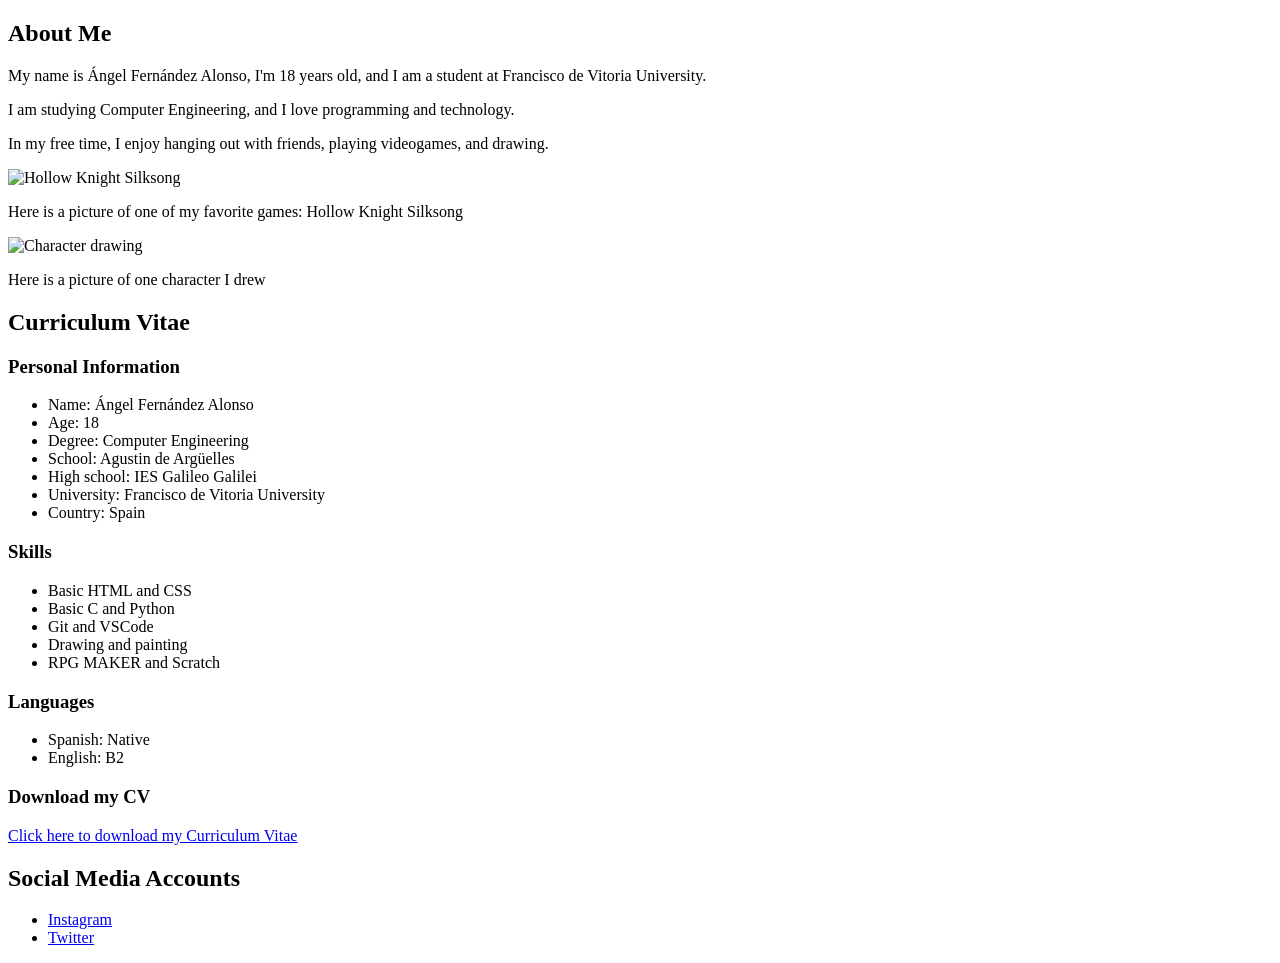
==== docs/public/about.html @ 405864bd "Topic page with Images" ====
<!DOCTYPE html> 
<html> 
	<head> 
		<title>About Me</title> 
		<link rel="stylesheet" href="../css/about.css"> 
	</head>
	<body>

    <section class="intro">
        <h1>About Me</h1>
        <p>My name is Ángel Fernández Alonso, I'm 18 years old, and I am a student at Francisco de Vitoria University.</p>
        <p>I am studying Computer Engineering, and I love programming and technology.</p>
        <p>In my free time, I enjoy hanging out with friends, playing videogames, and drawing.</p>
    </section>

    <section class="images">
        <img src="../images/Silksong_Trabajo.webp" width="500" height="300" alt="Hollow Knight Silksong">
        <p>Here is a picture of one of my favorite games: Hollow Knight Silksong</p>

        <img src="../images/Choso_Kamo.png" width="400" height="500" alt="Character drawing">
        <p>Here is a picture of one character I drew</p>
    </section>

    <section class="container">
        <h2>Curriculum Vitae</h2>

        <h3>Personal Information</h3>
        <ul>
            <li>Name: Ángel Fernández Alonso</li>
            <li>Age: 18</li>
            <li>Degree: Computer Engineering</li>
	    <li>School: Agustin de Argüelles</li>
	    <li>High school: IES Galileo Galilei</li>
            <li>University: Francisco de Vitoria University</li>
            <li>Country: Spain</li>
        </ul>

        <h3>Skills</h3>
        <ul>
            <li>Basic HTML and CSS</li>
            <li>Basic C and Python</li>
	    <li>Git and VSCode</li>
	    <li>Drawing and painting</li>
	    <li>RPG MAKER and Scratch</li>
        </ul>

        <h3>Languages</h3>
        <ul>
            <li>Spanish: Native</li>
            <li>English: B2</li>
        </ul>

        <h3>Download my CV</h3>
	<a href="../Cv/Ángel_Fernández_Alonso_CV.pdf" download target="_blanck">
            Click here to download my Curriculum Vitae
        </a>
    </section>

    <section class="social">
        <h2>Social Media Accounts</h2>
        <ul>
            <li><a href="https://www.instagram.com/anllel_fedez/">Instagram</a></li>
            <li><a href="https://x.com/craftelpro_90">Twitter</a></li>
        </ul>
    </section>
</main>
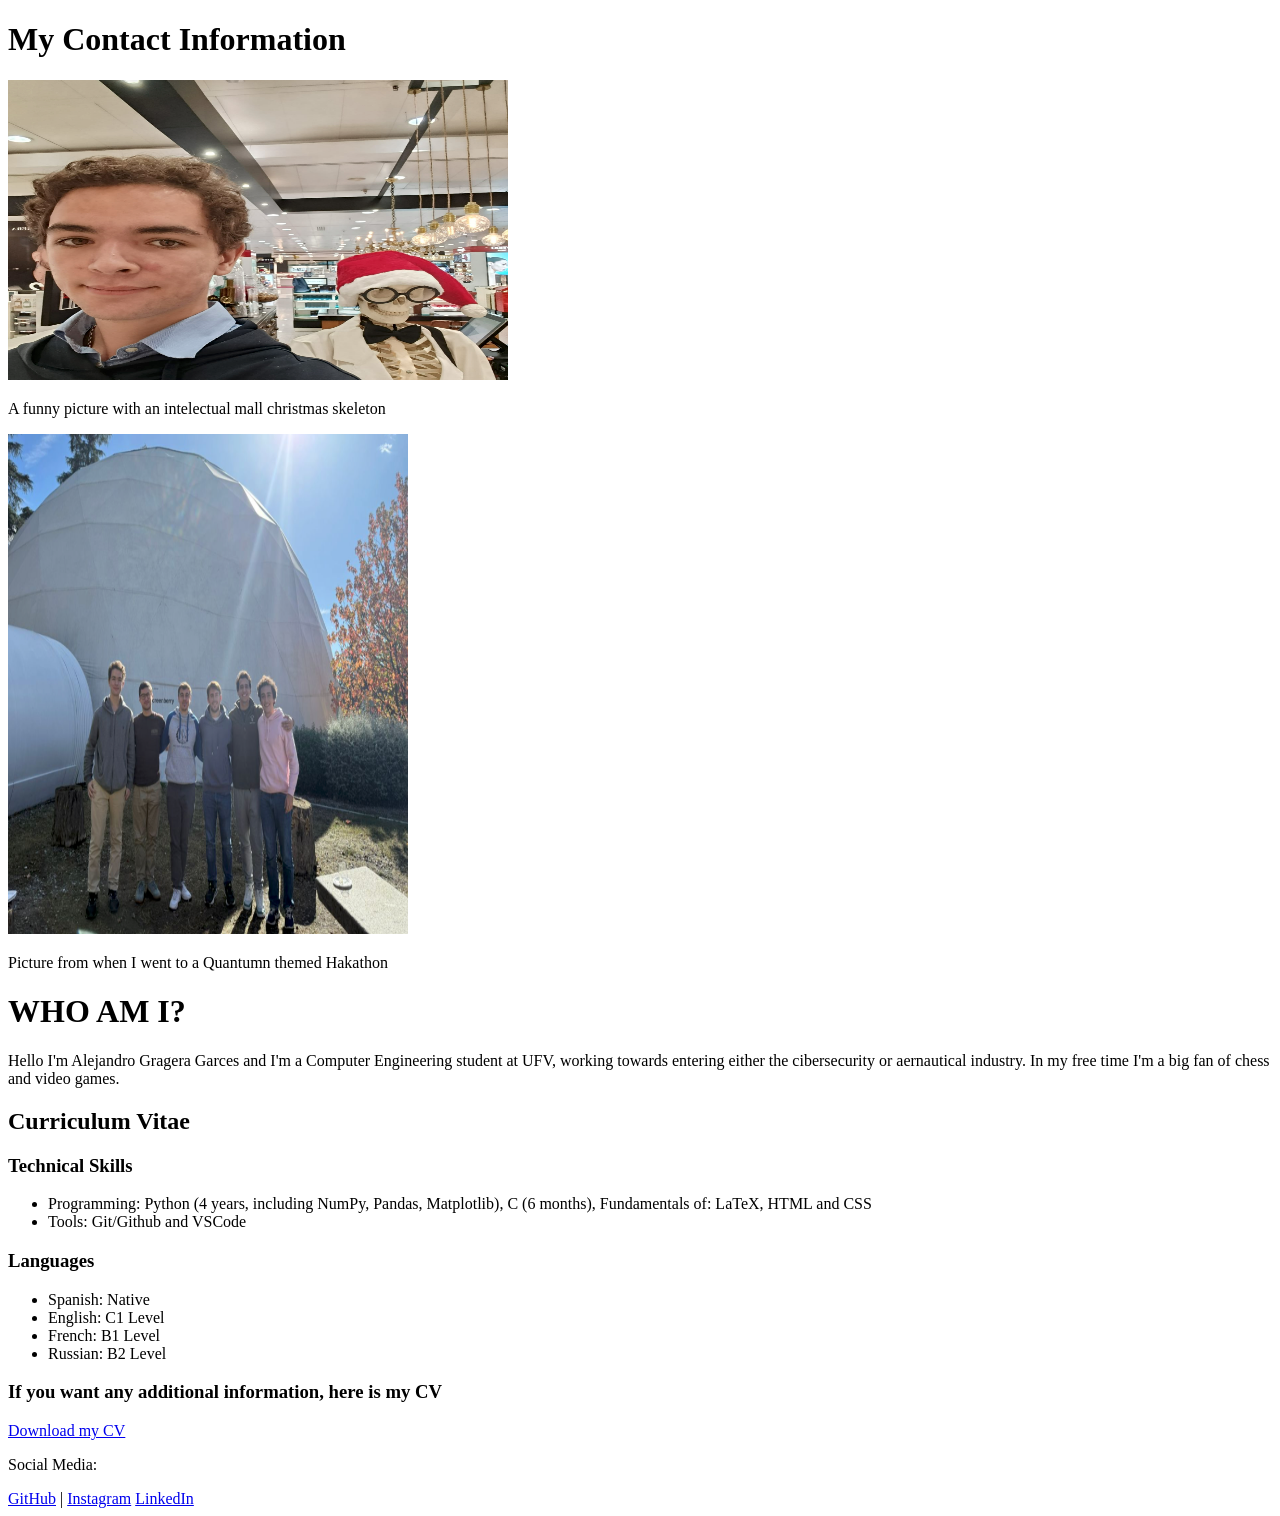
==== commit 3288bed6: "about page template + Fotos + CV" ====
--- a/docs/public/about.html
+++ b/docs/public/about.html
@@ -6,61 +6,49 @@
 	</head>
 	<body>
 
-    <section class="intro">
-        <h1>About Me</h1>
-        <p>My name is Ángel Fernández Alonso, I'm 18 years old, and I am a student at Francisco de Vitoria University.</p>
-        <p>I am studying Computer Engineering, and I love programming and technology.</p>
-        <p>In my free time, I enjoy hanging out with friends, playing videogames, and drawing.</p>
-    </section>
+    <div class="header">
+    <h1>My Contact Information</h1>
+    </div>
 
-    <section class="images">
-        <img src="../images/Silksong_Trabajo.webp" width="500" height="300" alt="Hollow Knight Silksong">
-        <p>Here is a picture of one of my favorite games: Hollow Knight Silksong</p>
+    <div class="images">
+        <img src="../images/Christmas_Skeleton.png" width="500" height="300" alt="Christmas Skeleton">
+        <p>A funny picture with an intelectual mall christmas skeleton</p>
 
-        <img src="../images/Choso_Kamo.png" width="400" height="500" alt="Character drawing">
-        <p>Here is a picture of one character I drew</p>
-    </section>
+        <img src="../images/Competition_Quantum.png" width="400" height="500" alt="The White DOME">
+        <p>Picture from when I went to a Quantumn themed Hakathon</p>
+    </div>
 
-    <section class="container">
+
+    <div class="description">
+        <h1>WHO AM I?</h1>
+        <p>Hello I'm Alejandro Gragera Garces and I'm a Computer Engineering student at UFV, working towards entering either the cibersecurity or aernautical industry. In my free time I'm a big fan of chess and video games.</p>
+    </div>
+
+    <div class="content">
         <h2>Curriculum Vitae</h2>
 
-        <h3>Personal Information</h3>
+        <h3>Technical Skills</h3>
         <ul>
-            <li>Name: Ángel Fernández Alonso</li>
-            <li>Age: 18</li>
-            <li>Degree: Computer Engineering</li>
-	    <li>School: Agustin de Argüelles</li>
-	    <li>High school: IES Galileo Galilei</li>
-            <li>University: Francisco de Vitoria University</li>
-            <li>Country: Spain</li>
-        </ul>
-
-        <h3>Skills</h3>
-        <ul>
-            <li>Basic HTML and CSS</li>
-            <li>Basic C and Python</li>
-	    <li>Git and VSCode</li>
-	    <li>Drawing and painting</li>
-	    <li>RPG MAKER and Scratch</li>
+            <li>Programming: Python (4 years, including NumPy, Pandas, Matplotlib), C (6 months), Fundamentals of: LaTeX, HTML and CSS</li>
+            <li>Tools: Git/Github and VSCode</li>
         </ul>
 
         <h3>Languages</h3>
         <ul>
             <li>Spanish: Native</li>
-            <li>English: B2</li>
+            <li>English: C1 Level
+            <li>French: B1 Level</li>
+            <li>Russian: B2 Level</li>
         </ul>
+    
+        <h3>If you want any additional information, here is my CV</h3>
+	<a href="../images/CV_Alejandro_Gragera.pdf" download> Download my CV</a>
+    </div>
 
-        <h3>Download my CV</h3>
-	<a href="../Cv/Ángel_Fernández_Alonso_CV.pdf" download target="_blanck">
-            Click here to download my Curriculum Vitae
-        </a>
-    </section>
-
-    <section class="social">
-        <h2>Social Media Accounts</h2>
-        <ul>
-            <li><a href="https://www.instagram.com/anllel_fedez/">Instagram</a></li>
-            <li><a href="https://x.com/craftelpro_90">Twitter</a></li>
-        </ul>
-    </section>
+    <div class="footer">
+        <p> Social Media:</p>
+        <a href="https://github.com/alejandro-gragera-garces">GitHub</a> |
+        <a href="https://instagram.com/alejandroo.g7/">Instagram</a>
+        <a href="https://www.linkedin.com/in/alejandro-gragera-garcés-6b9ba8255/?locale=es">LinkedIn</a>
+    </div>
 </main>
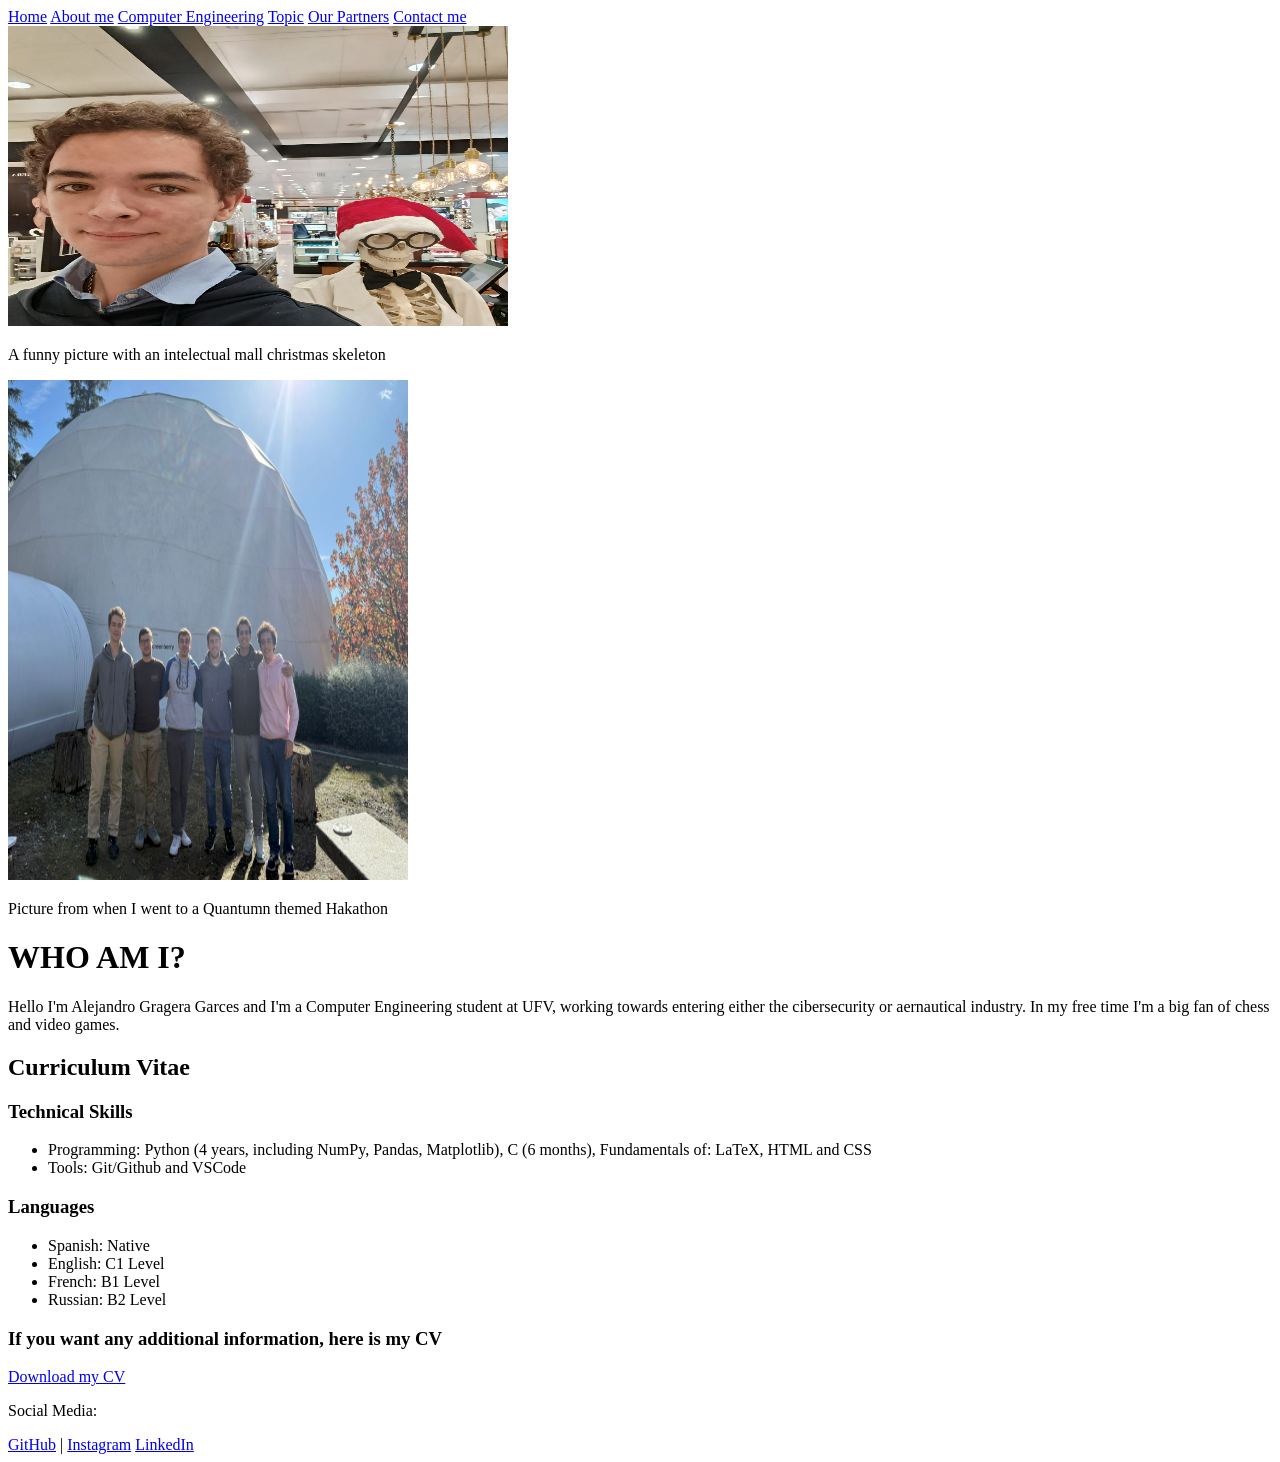
==== commit 459ffb6e: "Identation mistakes and menu errors" ====
--- a/docs/public/about.html
+++ b/docs/public/about.html
@@ -1,13 +1,22 @@
 <!DOCTYPE html> 
 <html> 
-	<head> 
-		<title>About Me</title> 
-		<link rel="stylesheet" href="../css/about.css"> 
-	</head>
-	<body>
+<head> 
+	<title>About Me</title> 
+	<link rel="stylesheet" href="../css/about.css"> 
+</head>
+<body>
 
     <div class="header">
-    <h1>My Contact Information</h1>
+        
+    </div>
+
+    <div class="menu">
+        <a href="../index.html">Home</a>
+        <a href="about.html">About me</a>
+        <a href="degree.html">Computer Engineering</a>
+        <a href="topic.html">Topic</a>
+        <a href="net.html">Our Partners</a>
+        <a href="contact.html">Contact me</a>
     </div>
 
     <div class="images">
@@ -51,4 +60,5 @@
         <a href="https://instagram.com/alejandroo.g7/">Instagram</a>
         <a href="https://www.linkedin.com/in/alejandro-gragera-garcés-6b9ba8255/?locale=es">LinkedIn</a>
     </div>
-</main>+</body>
+</html>
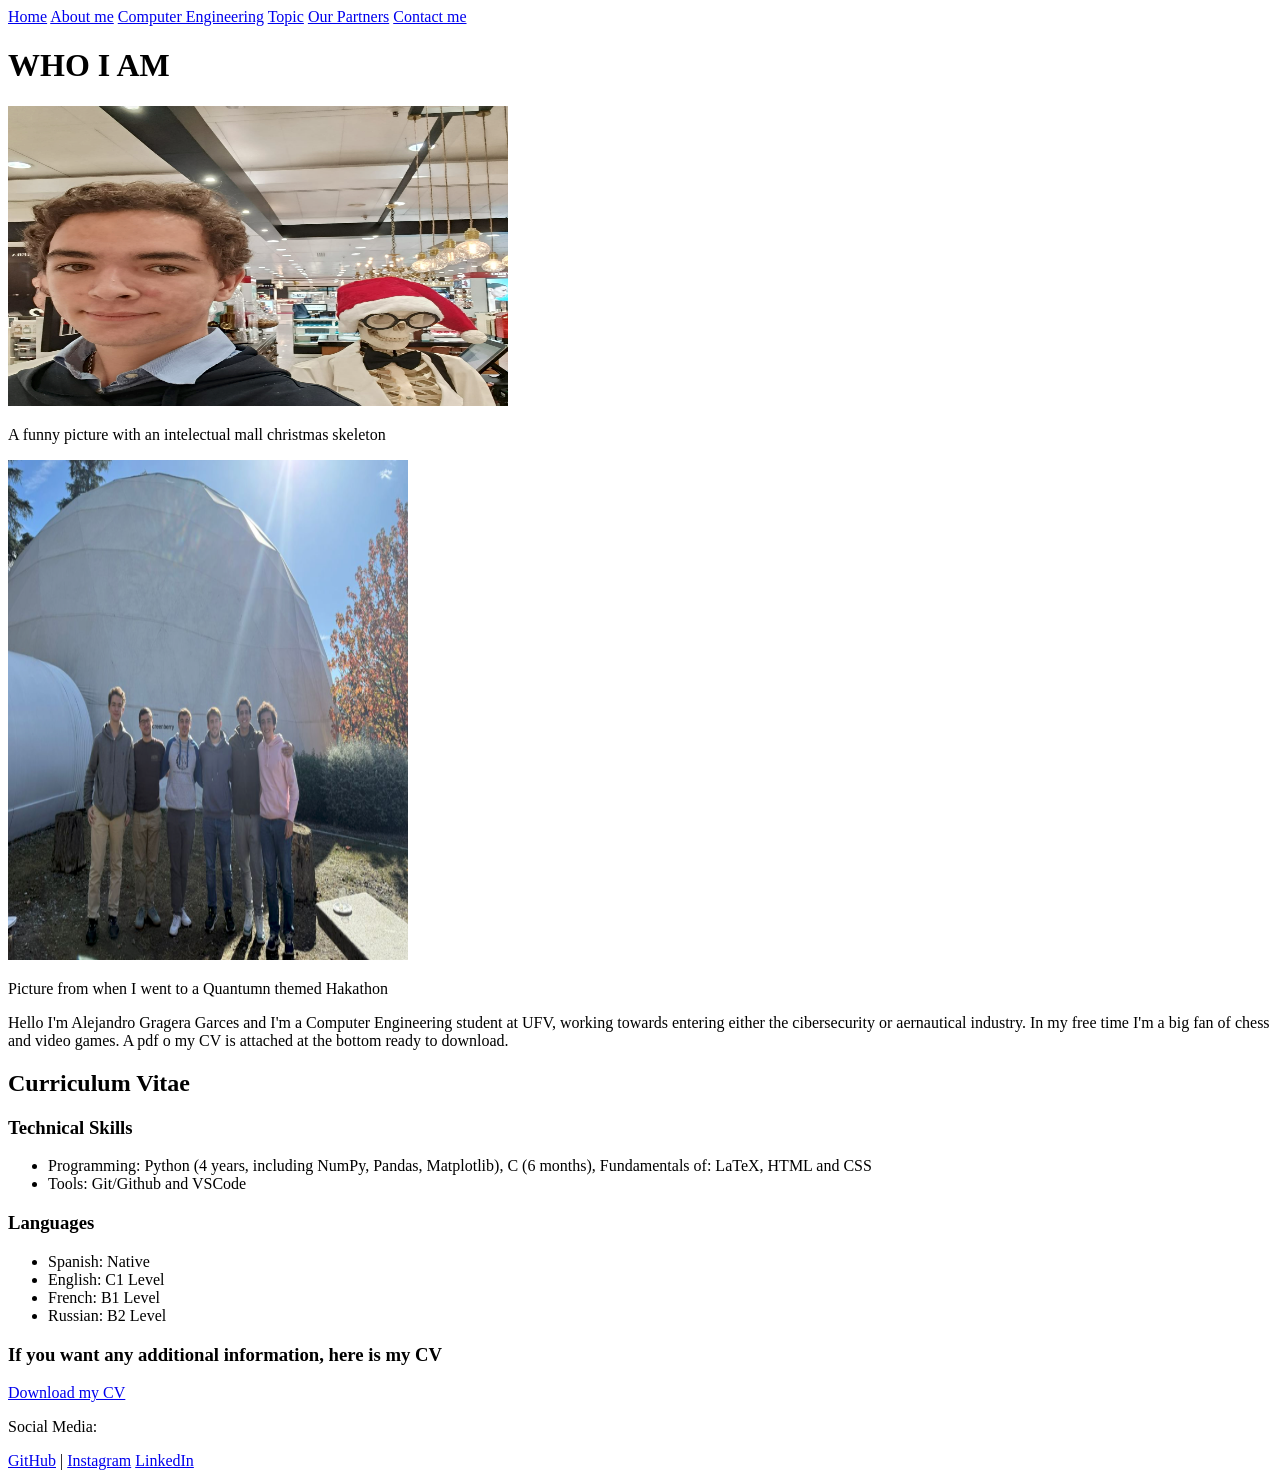
==== commit 52eed230: "fce Template completed" ====
--- a/docs/public/about.html
+++ b/docs/public/about.html
@@ -3,12 +3,7 @@
 <head> 
 	<title>About Me</title> 
 	<link rel="stylesheet" href="../css/about.css"> 
-</head>
-<body>
-
-    <div class="header">
-        
-    </div>
+</head><body>
 
     <div class="menu">
         <a href="../index.html">Home</a>
@@ -18,6 +13,12 @@
         <a href="net.html">Our Partners</a>
         <a href="contact.html">Contact me</a>
     </div>
+
+    <div class="header">
+        <h1>WHO I AM</h1>
+    </div>
+
+
 
     <div class="images">
         <img src="../images/Christmas_Skeleton.png" width="500" height="300" alt="Christmas Skeleton">
@@ -29,8 +30,7 @@
 
 
     <div class="description">
-        <h1>WHO AM I?</h1>
-        <p>Hello I'm Alejandro Gragera Garces and I'm a Computer Engineering student at UFV, working towards entering either the cibersecurity or aernautical industry. In my free time I'm a big fan of chess and video games.</p>
+        <p>Hello I'm Alejandro Gragera Garces and I'm a Computer Engineering student at UFV, working towards entering either the cibersecurity or aernautical industry. In my free time I'm a big fan of chess and video games. A pdf o my CV is attached at the bottom ready to download.</p>
     </div>
 
     <div class="content">
@@ -60,5 +60,5 @@
         <a href="https://instagram.com/alejandroo.g7/">Instagram</a>
         <a href="https://www.linkedin.com/in/alejandro-gragera-garcés-6b9ba8255/?locale=es">LinkedIn</a>
     </div>
-</body>
+</body> 
 </html>
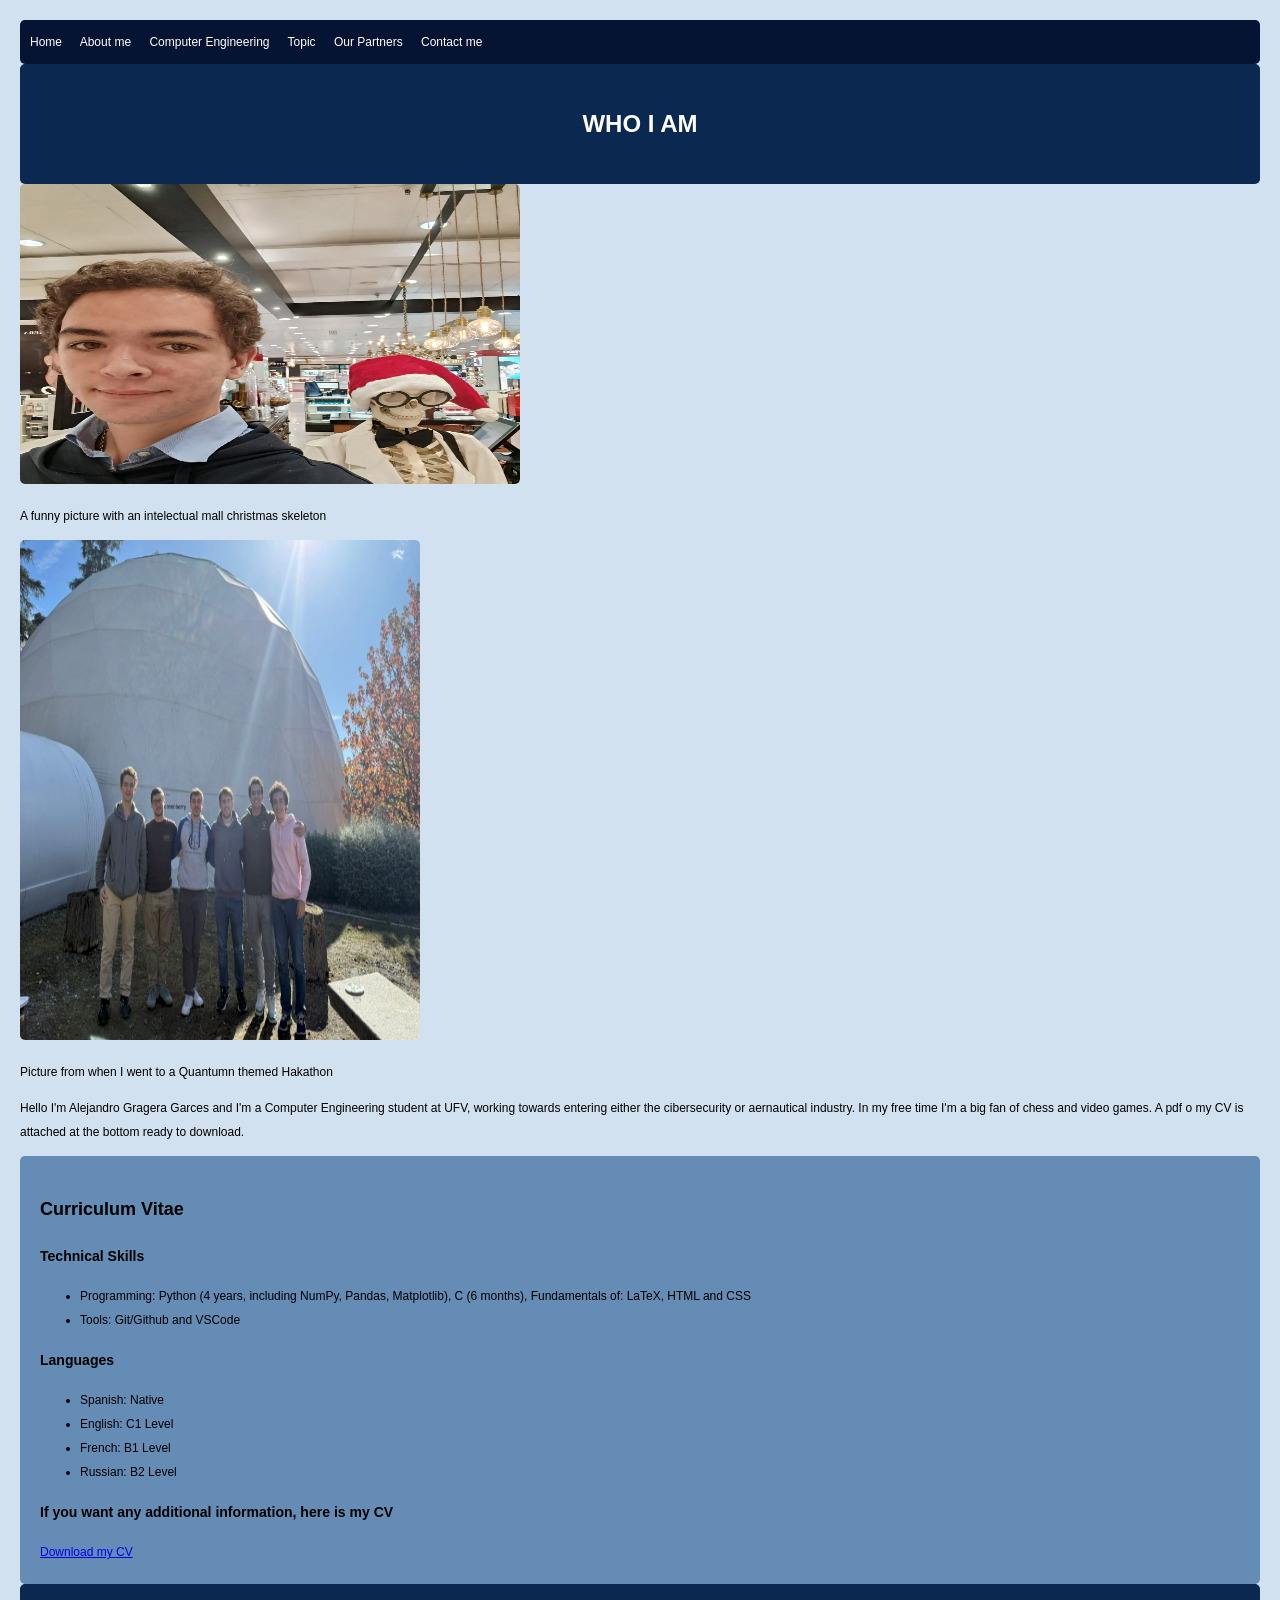
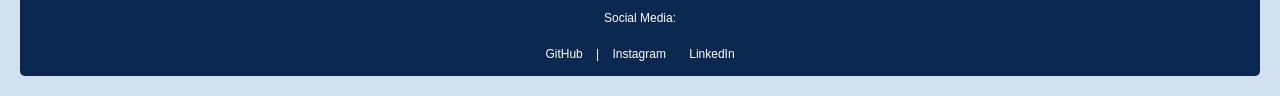
==== commit 0438ec20: "First Complete  Draft for Web Page" ====
--- a/docs/public/about.html
+++ b/docs/public/about.html
@@ -2,7 +2,7 @@
 <html> 
 <head> 
 	<title>About Me</title> 
-	<link rel="stylesheet" href="../css/about.css"> 
+	<link rel="stylesheet" href="../css/styles.css"> 
 </head><body>
 
     <div class="menu">
--- a/docs/css/styles.css
+++ b/docs/css/styles.css
@@ -0,0 +1,68 @@
+* {
+    border-radius: 5px;
+}
+
+body {
+    background-color: rgb(210, 225, 240);
+    font-family: Arial, sans-serif;
+    font-size: 12px;
+    line-height: 2;
+    padding: 20px;
+    margin: 0;
+}
+
+.header {
+    background-color: rgb(10, 40, 80);
+    color: rgb(255, 255, 255);
+    padding: 20px;
+    text-align: center;
+}
+
+.menu {
+    background: rgb(5, 20, 50);
+    padding: 10px;
+}
+
+.menu a {
+    color: rgb(255, 255, 255);
+    text-decoration: none;
+    margin-right: 15px;
+}
+
+.middle {
+    display: flex;
+}
+
+.box-left, .box-right {
+    background-color: rgb(100, 140, 180);
+    padding: 20px;
+    width: 50%;
+}
+
+.content {
+    background-color: rgb(100, 140, 180);
+    padding: 20px;
+}
+
+.footer {
+    background-color: rgb(10, 40, 80);
+    color: rgb(255, 255, 255);
+    padding: 10px;
+    text-align: center;
+}
+
+.footer a {
+    color: rgb(255, 255, 255);
+    text-decoration: none;
+    margin: 0 10px;
+}
+
+th, td {
+    padding: 8px;
+    text-align: center;
+}
+
+th {
+    background-color: rgb(10, 40, 80);
+    color: white;
+}
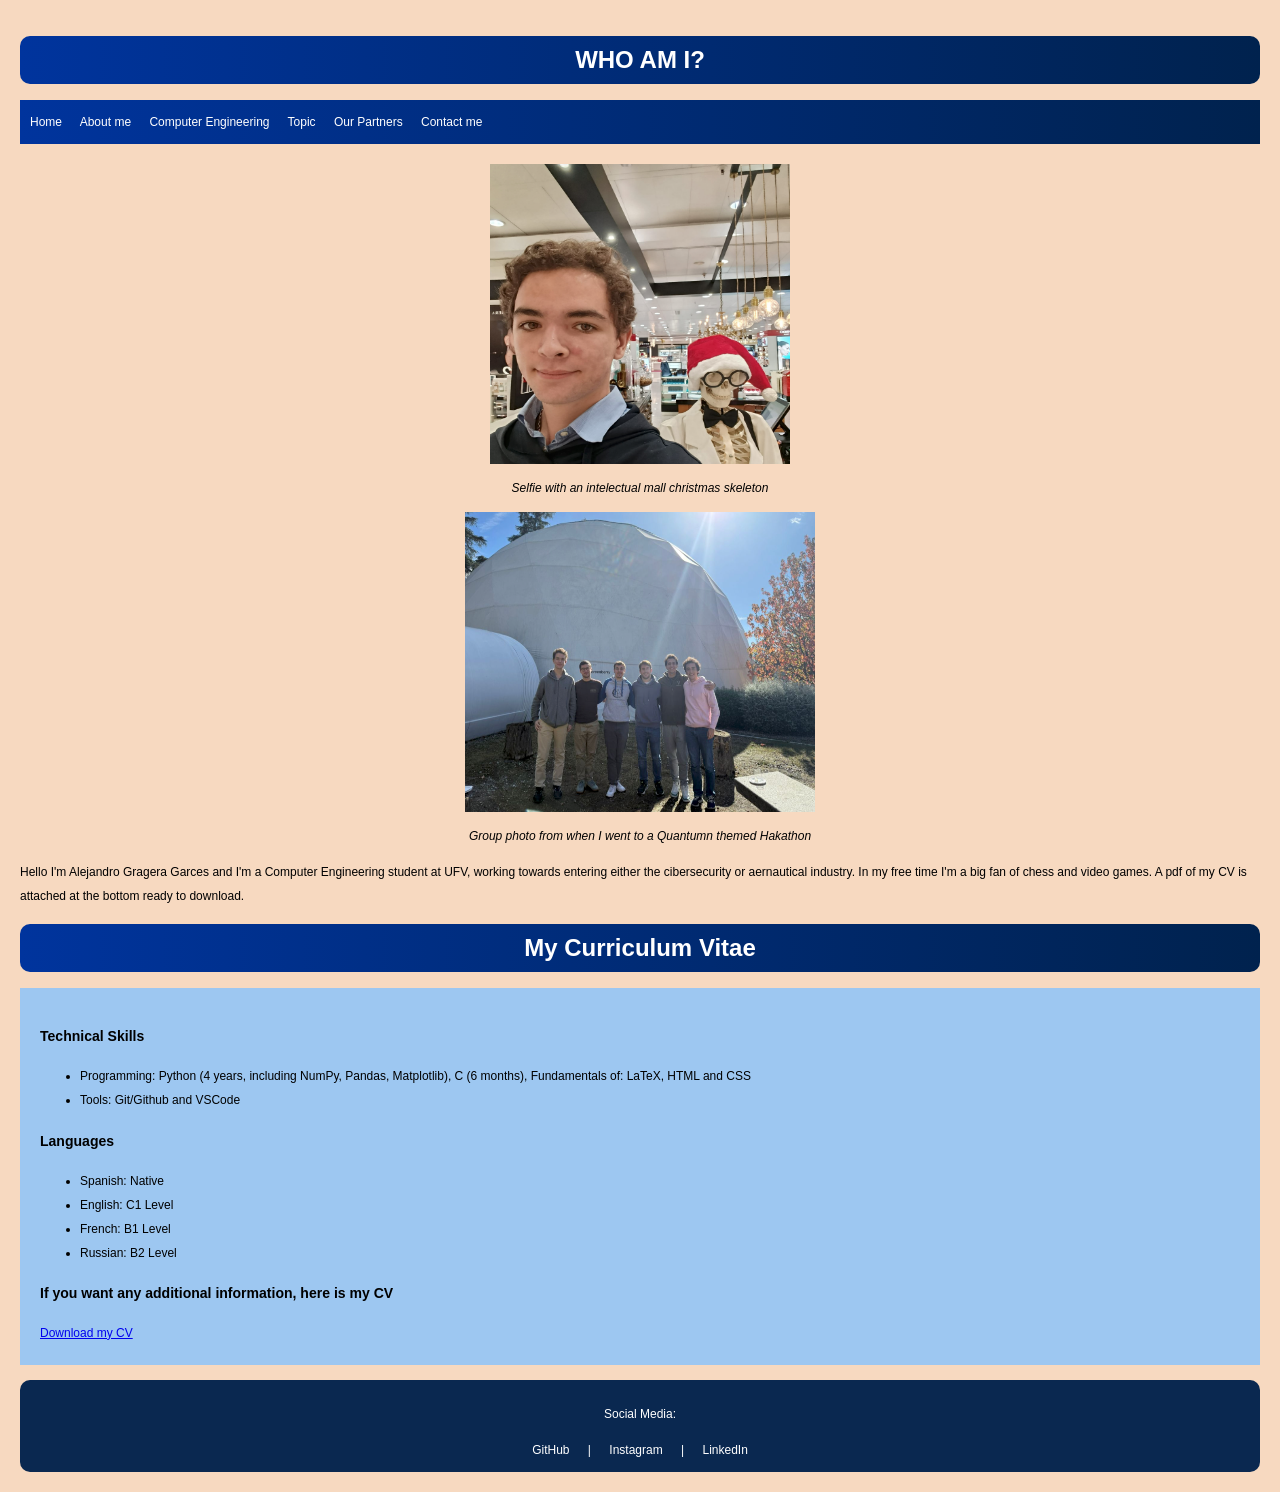
==== commit 83f96dc5: "CSS Style configuration + README" ====
--- a/docs/public/about.html
+++ b/docs/public/about.html
@@ -1,9 +1,14 @@
 <!DOCTYPE html> 
 <html> 
-<head> 
+    <head> 
 	<title>About Me</title> 
 	<link rel="stylesheet" href="../css/styles.css"> 
-</head><body>
+</head>
+<body>
+
+    <div class="header">
+        <h1>WHO AM I?</h1>
+    </div>
 
     <div class="menu">
         <a href="../index.html">Home</a>
@@ -14,27 +19,24 @@
         <a href="contact.html">Contact me</a>
     </div>
 
-    <div class="header">
-        <h1>WHO I AM</h1>
-    </div>
+    <div class="images">
+        <img src="../images/Christmas_Skeleton.png" style="width:300px; height:300px; display:block; margin:0 auto;" alt="Christmas Skeleton">
+        <p>Selfie with an intelectual mall christmas skeleton</p>
 
-
-
-    <div class="images">
-        <img src="../images/Christmas_Skeleton.png" width="500" height="300" alt="Christmas Skeleton">
-        <p>A funny picture with an intelectual mall christmas skeleton</p>
-
-        <img src="../images/Competition_Quantum.png" width="400" height="500" alt="The White DOME">
-        <p>Picture from when I went to a Quantumn themed Hakathon</p>
+        <img src="../images/Competition_Quantum.png" style="width:350px; height:300px; display:block; margin:0 auto;" alt="The White DOME">
+        <p>Group photo from when I went to a Quantumn themed Hakathon</p>
     </div>
 
 
     <div class="description">
-        <p>Hello I'm Alejandro Gragera Garces and I'm a Computer Engineering student at UFV, working towards entering either the cibersecurity or aernautical industry. In my free time I'm a big fan of chess and video games. A pdf o my CV is attached at the bottom ready to download.</p>
+        <p>Hello I'm Alejandro Gragera Garces and I'm a Computer Engineering student at UFV, working towards entering either the cibersecurity or aernautical industry. In my free time I'm a big fan of chess and video games. A pdf of my CV is attached at the bottom ready to download.</p>
+    </div>
+
+    <div class = "header">
+        <h1>My Curriculum Vitae</h1>
     </div>
 
     <div class="content">
-        <h2>Curriculum Vitae</h2>
 
         <h3>Technical Skills</h3>
         <ul>
@@ -57,7 +59,7 @@
     <div class="footer">
         <p> Social Media:</p>
         <a href="https://github.com/alejandro-gragera-garces">GitHub</a> |
-        <a href="https://instagram.com/alejandroo.g7/">Instagram</a>
+        <a href="https://instagram.com/alejandroo.g7/">Instagram</a> |
         <a href="https://www.linkedin.com/in/alejandro-gragera-garcés-6b9ba8255/?locale=es">LinkedIn</a>
     </div>
 </body> 
--- a/docs/css/styles.css
+++ b/docs/css/styles.css
@@ -1,9 +1,9 @@
 * {
-    border-radius: 5px;
+    box-sizing: border-box;
 }
 
 body {
-    background-color: rgb(210, 225, 240);
+    background-color: rgb(247, 217, 192);
     font-family: Arial, sans-serif;
     font-size: 12px;
     line-height: 2;
@@ -12,15 +12,17 @@
 }
 
 .header {
-    background-color: rgb(10, 40, 80);
+    background: linear-gradient(to right, rgb(0, 52, 157), rgb(0, 34, 78));
     color: rgb(255, 255, 255);
-    padding: 20px;
+    padding: 0px;
     text-align: center;
+    border-radius: 10px;
 }
 
 .menu {
-    background: rgb(5, 20, 50);
+    background: linear-gradient(to right, rgb(0, 52, 157), rgb(0, 34, 78));
     padding: 10px;
+    margin-bottom: 10px;
 }
 
 .menu a {
@@ -31,16 +33,29 @@
 
 .middle {
     display: flex;
+    gap: 5px;
+    justify-content: center;
+    margin-bottom: 10px;
 }
 
 .box-left, .box-right {
-    background-color: rgb(100, 140, 180);
-    padding: 20px;
+    background-color: rgb(157, 199, 241);
+    padding: 0px;
     width: 50%;
+    margin-left: 0.5px;
+    margin-right: 0.5px;
+    border-radius: 10px;
+}
+
+.box-left p, .box-right a {
+    color: rgb(0, 0, 0);
+    text-decoration: none;
+    display: block;
+    padding: 5px;
 }
 
 .content {
-    background-color: rgb(100, 140, 180);
+    background-color: rgb(157, 199, 241);
     padding: 20px;
 }
 
@@ -49,12 +64,14 @@
     color: rgb(255, 255, 255);
     padding: 10px;
     text-align: center;
+    margin-top: 15px;
+    border-radius: 10px;
 }
 
 .footer a {
     color: rgb(255, 255, 255);
     text-decoration: none;
-    margin: 0 10px;
+    margin: 0 15px;
 }
 
 th, td {
@@ -65,4 +82,48 @@
 th {
     background-color: rgb(10, 40, 80);
     color: white;
-}+}
+
+.images {
+    display: block;
+    margin-left: auto;
+    margin-right: auto;
+    margin-top: 20px;
+    text-align: center;
+}
+
+.images p {
+    font-style: italic;
+}
+
+.row {
+    display: flex;
+    flex-wrap: wrap;
+    gap: 20px;
+    justify-content: center;
+    margin-bottom: 20px;
+}
+
+.item {
+    width: 45%;
+    flex: 0 0 45%;
+    text-align: center;
+    display: block;
+    margin-left: auto;
+    margin-right: auto;
+}
+
+.item img {
+    width: 100%;
+    height: auto;
+    display: block;
+    margin-left: auto;
+    margin-right: auto;
+}
+
+.item p {
+    font-style: italic;
+    text-align: center;
+}
+
+
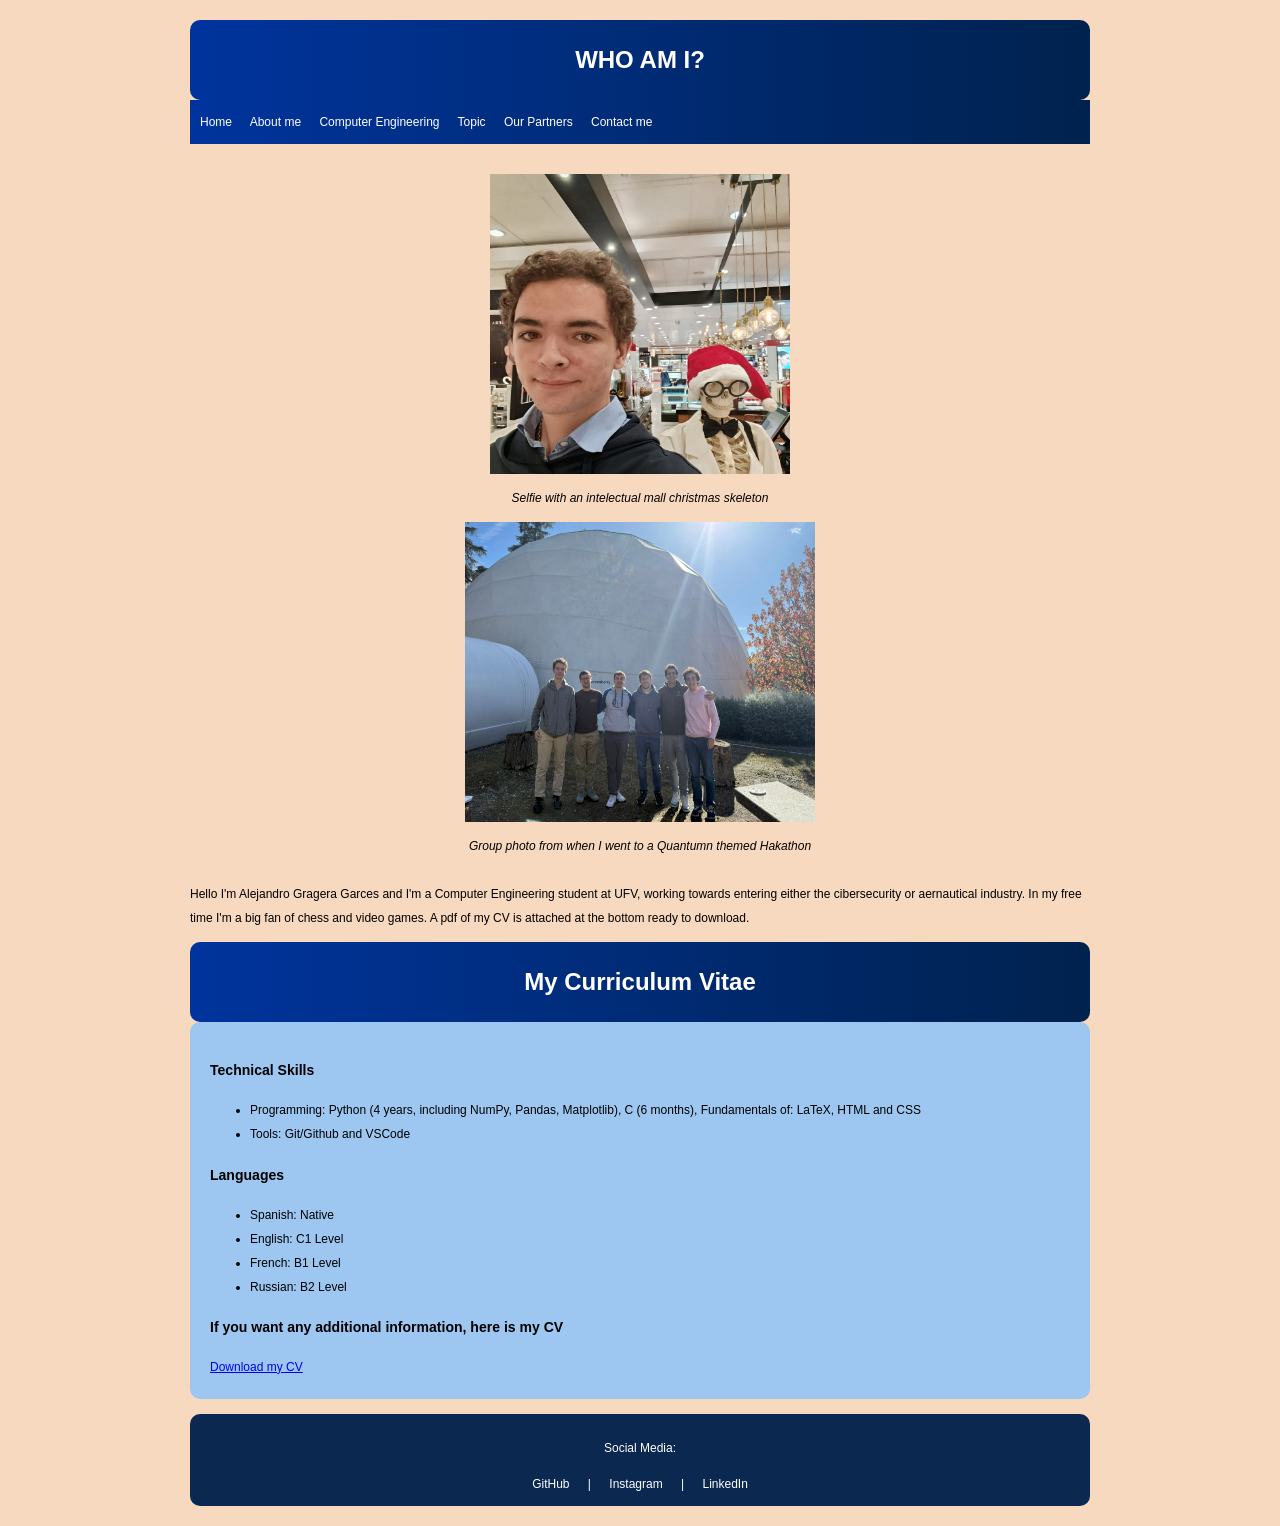
==== commit 41c40155: "Final edits" ====
--- a/docs/public/about.html
+++ b/docs/public/about.html
@@ -5,62 +5,63 @@
 	<link rel="stylesheet" href="../css/styles.css"> 
 </head>
 <body>
+    <div class="container">
+        <div class="header">
+            <h1>WHO AM I?</h1>
+        </div>
 
-    <div class="header">
-        <h1>WHO AM I?</h1>
-    </div>
+        <div class="menu">
+            <a href="../index.html">Home</a>
+            <a href="about.html">About me</a>
+            <a href="degree.html">Computer Engineering</a>
+            <a href="topic.html">Topic</a>
+            <a href="net.html">Our Partners</a>
+            <a href="contact.html">Contact me</a>
+        </div>
 
-    <div class="menu">
-        <a href="../index.html">Home</a>
-        <a href="about.html">About me</a>
-        <a href="degree.html">Computer Engineering</a>
-        <a href="topic.html">Topic</a>
-        <a href="net.html">Our Partners</a>
-        <a href="contact.html">Contact me</a>
-    </div>
+        <div class="images">
+            <img src="../images/Christmas_Skeleton.png" style="width:300px; height:300px; display:block; margin:0 auto;" alt="Christmas Skeleton">
+            <p>Selfie with an intelectual mall christmas skeleton</p>
 
-    <div class="images">
-        <img src="../images/Christmas_Skeleton.png" style="width:300px; height:300px; display:block; margin:0 auto;" alt="Christmas Skeleton">
-        <p>Selfie with an intelectual mall christmas skeleton</p>
-
-        <img src="../images/Competition_Quantum.png" style="width:350px; height:300px; display:block; margin:0 auto;" alt="The White DOME">
-        <p>Group photo from when I went to a Quantumn themed Hakathon</p>
-    </div>
+            <img src="../images/Competition_Quantum.png" style="width:350px; height:300px; display:block; margin:0 auto;" alt="The White DOME">
+            <p>Group photo from when I went to a Quantumn themed Hakathon</p>
+        </div>
 
 
-    <div class="description">
-        <p>Hello I'm Alejandro Gragera Garces and I'm a Computer Engineering student at UFV, working towards entering either the cibersecurity or aernautical industry. In my free time I'm a big fan of chess and video games. A pdf of my CV is attached at the bottom ready to download.</p>
-    </div>
+        <div class="description">
+            <p>Hello I'm Alejandro Gragera Garces and I'm a Computer Engineering student at UFV, working towards entering either the cibersecurity or aernautical industry. In my free time I'm a big fan of chess and video games. A pdf of my CV is attached at the bottom ready to download.</p>
+        </div>
 
-    <div class = "header">
-        <h1>My Curriculum Vitae</h1>
-    </div>
+        <div class = "header">
+            <h1>My Curriculum Vitae</h1>
+        </div>
 
-    <div class="content">
+        <div class="content">
 
-        <h3>Technical Skills</h3>
-        <ul>
-            <li>Programming: Python (4 years, including NumPy, Pandas, Matplotlib), C (6 months), Fundamentals of: LaTeX, HTML and CSS</li>
-            <li>Tools: Git/Github and VSCode</li>
-        </ul>
+            <h3>Technical Skills</h3>
+            <ul>
+                <li>Programming: Python (4 years, including NumPy, Pandas, Matplotlib), C (6 months), Fundamentals of: LaTeX, HTML and CSS</li>
+                <li>Tools: Git/Github and VSCode</li>
+            </ul>
 
-        <h3>Languages</h3>
-        <ul>
-            <li>Spanish: Native</li>
-            <li>English: C1 Level
-            <li>French: B1 Level</li>
-            <li>Russian: B2 Level</li>
-        </ul>
-    
-        <h3>If you want any additional information, here is my CV</h3>
-	<a href="../images/CV_Alejandro_Gragera.pdf" download> Download my CV</a>
-    </div>
+            <h3>Languages</h3>
+            <ul>
+                <li>Spanish: Native</li>
+                <li>English: C1 Level
+                <li>French: B1 Level</li>
+                <li>Russian: B2 Level</li>
+            </ul>
+        
+            <h3>If you want any additional information, here is my CV</h3>
+        <a href="../images/CV_Alejandro_Gragera.pdf" download> Download my CV</a>
+        </div>
 
-    <div class="footer">
-        <p> Social Media:</p>
-        <a href="https://github.com/alejandro-gragera-garces">GitHub</a> |
-        <a href="https://instagram.com/alejandroo.g7/">Instagram</a> |
-        <a href="https://www.linkedin.com/in/alejandro-gragera-garcés-6b9ba8255/?locale=es">LinkedIn</a>
+        <div class="footer">
+            <p> Social Media:</p>
+            <a href="https://github.com/alejandro-gragera-garces">GitHub</a> |
+            <a href="https://instagram.com/alejandroo.g7/">Instagram</a> |
+            <a href="https://www.linkedin.com/in/alejandro-gragera-garcés-6b9ba8255/?locale=es">LinkedIn</a>
+        </div>
     </div>
 </body> 
 </html>
--- a/docs/css/styles.css
+++ b/docs/css/styles.css
@@ -9,12 +9,23 @@
     line-height: 2;
     padding: 20px;
     margin: 0;
+    display: flex;
+    flex-direction: column;
+    align-items: center;
 }
 
+.container {
+    max-width: 900px;
+    margin: 0 auto;
+    display: flex;
+    flex-direction: column;
+    width: 100%;
+}
 .header {
     background: linear-gradient(to right, rgb(0, 52, 157), rgb(0, 34, 78));
     color: rgb(255, 255, 255);
     padding: 0px;
+    width: 100%;
     text-align: center;
     border-radius: 10px;
 }
@@ -23,12 +34,14 @@
     background: linear-gradient(to right, rgb(0, 52, 157), rgb(0, 34, 78));
     padding: 10px;
     margin-bottom: 10px;
+    width: 100%;
 }
 
 .menu a {
     color: rgb(255, 255, 255);
     text-decoration: none;
     margin-right: 15px;
+    width: 100%;
 }
 
 .middle {
@@ -36,6 +49,7 @@
     gap: 5px;
     justify-content: center;
     margin-bottom: 10px;
+    width: 100%;
 }
 
 .box-left, .box-right {
@@ -45,6 +59,7 @@
     margin-left: 0.5px;
     margin-right: 0.5px;
     border-radius: 10px;
+    width: 100%;
 }
 
 .box-left p, .box-right a {
@@ -57,6 +72,9 @@
 .content {
     background-color: rgb(157, 199, 241);
     padding: 20px;
+    width: 100%;
+    border-radius: 10px;
+    width: 100%;
 }
 
 .footer {
@@ -66,6 +84,7 @@
     text-align: center;
     margin-top: 15px;
     border-radius: 10px;
+    width: 100%;
 }
 
 .footer a {
@@ -102,11 +121,11 @@
     gap: 20px;
     justify-content: center;
     margin-bottom: 20px;
+    width: 100%;
 }
 
 .item {
-    width: 45%;
-    flex: 0 0 45%;
+    width: 100%;
     text-align: center;
     display: block;
     margin-left: auto;
